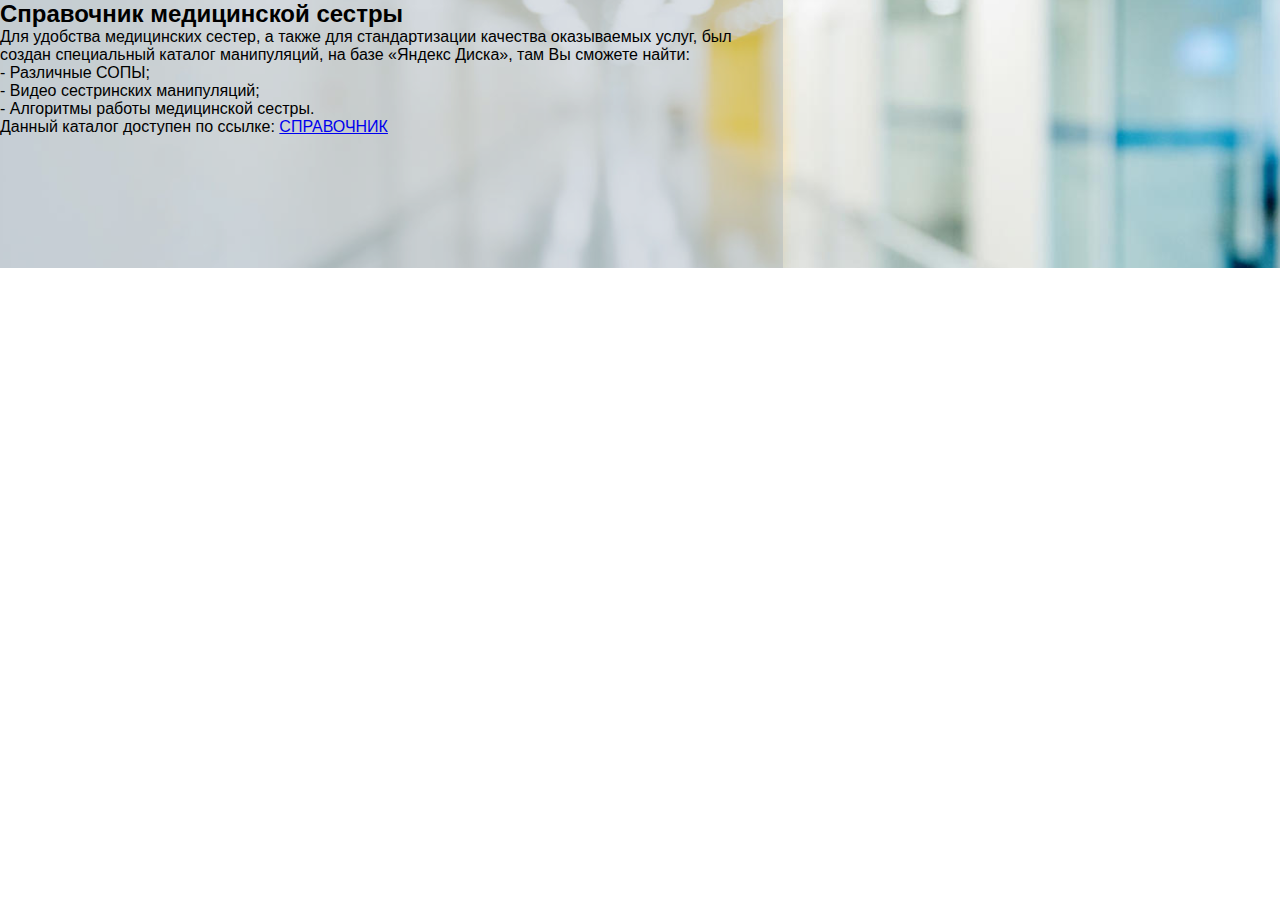
==== index.html @ db44f879 "new file" ====
<!DOCTYPE html>
<html lang="en">

<head>
    <meta charset="UTF-8">
    <meta http-equiv="X-UA-COMPATIBLE" content="IE=edge">
    <meta name="viewport" content="whidh = device - whidh, initial-scale = 1.0">
    <link rel="stylesheet" href="styls.css">
    <title>
        Справочник медицинской сестры М:С
    </title>
</head>

<body>
    <div class="upperWide">
        <div class="upper">
            <h1 class="up">Справочник медицинской сестры</h1>
            <p class="text">
                Для удобства медицинских сестер, а также для стандартизации качества оказываемых услуг, был создан
                специальный
                каталог манипуляций, на базе «Яндекс Диска», там Вы сможете найти:<br>
                - Различные СОПЫ;<br>
                - Видео сестринских
                манипуляций;<br>
                - Алгоритмы работы медицинской сестры. <br> Данный каталог доступен по ссылке: <a
                    href="https://disk.yandex.ru/d/ztKqgWkU_YXrMA">СПРАВОЧНИК</a><br>
            </p>
        </div>
    </div>

</body>

</html>
---- styls.css ----
* {
    margin: 0;
    padding: 0;
}

.up {
    color: #000;
    font-family: 'Montserrat', sans-serif;
    font-size: 24px;
    font-weight: 600;
}

.text {
    color: #000;
    font-family: 'Montserrat', sans-serif;
    font-size: 16px;
    font-weight: 400;
}

.upper {
    width: 783px;
    height: 268px;
    flex-shrink: 0;
    background: rgba(166, 178, 190, 0.41);
}

.upperWide {
    width: 1449px;
    height: 268px;
    flex-shrink: 0;
    background: url(img/Rectangle\ 2.png), lightgray 50% / cover no-repeat;
    box-sizing: border-box;
}
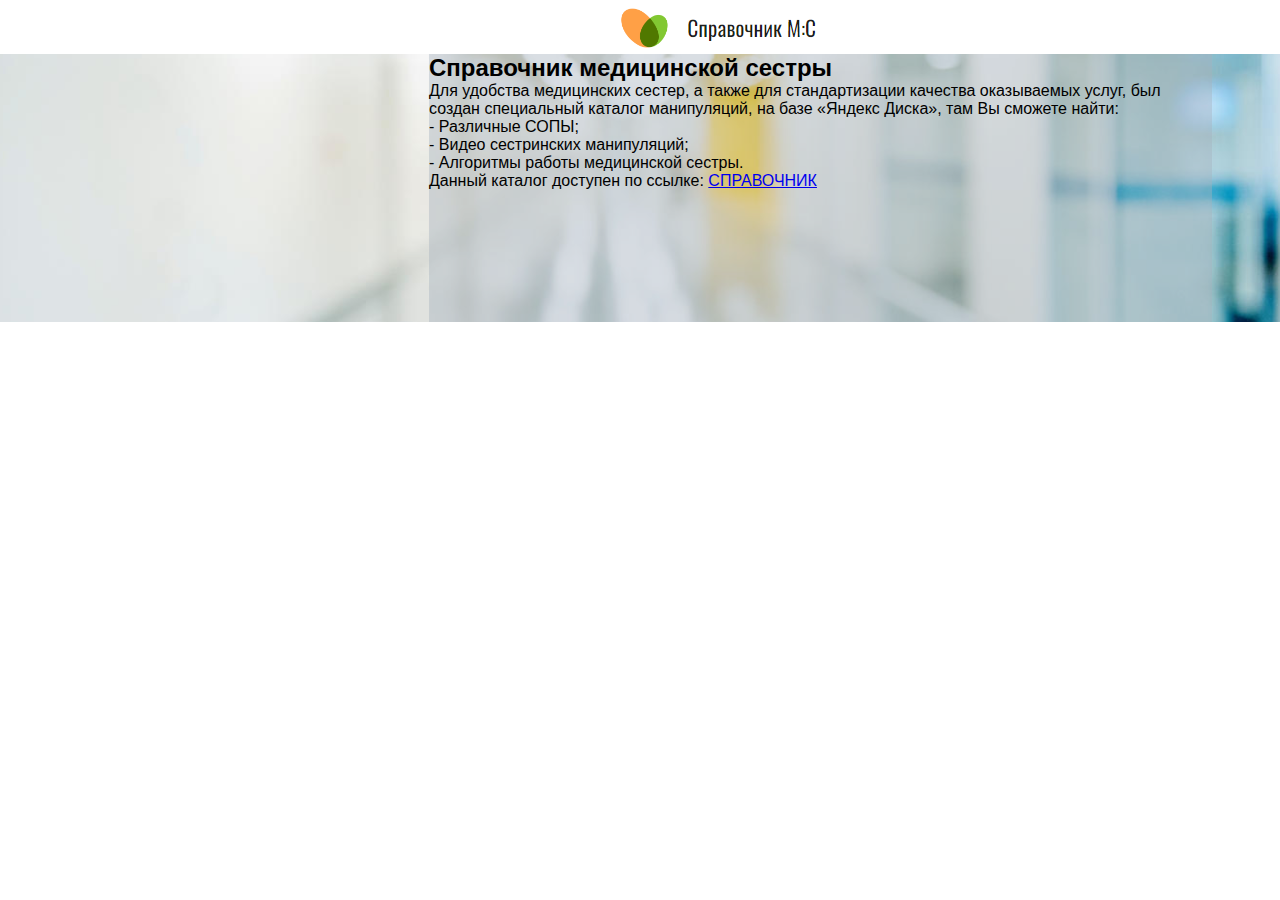
==== commit 5c4b46c2: "add img" ====
--- a/index.html
+++ b/index.html
@@ -12,6 +12,9 @@
 </head>
 
 <body>
+    <div class="top">
+        <img src="img/top.png" alt="top">
+    </div>
     <div class="upperWide">
         <div class="upper">
             <h1 class="up">Справочник медицинской сестры</h1>
--- a/styls.css
+++ b/styls.css
@@ -22,6 +22,9 @@
     height: 268px;
     flex-shrink: 0;
     background: rgba(166, 178, 190, 0.41);
+    margin-left: 429px;
+    margin-right: 229px;
+    margin-bottom: 3px;
 }
 
 .upperWide {
@@ -30,4 +33,13 @@
     flex-shrink: 0;
     background: url(img/Rectangle\ 2.png), lightgray 50% / cover no-repeat;
     box-sizing: border-box;
+}
+
+.top {
+    padding-right: 592px;
+    padding-left: 592px;
+    padding-bottom: 9px;
+    width: 256px;
+    height: 54px;
+    box-sizing: border-box;
 }